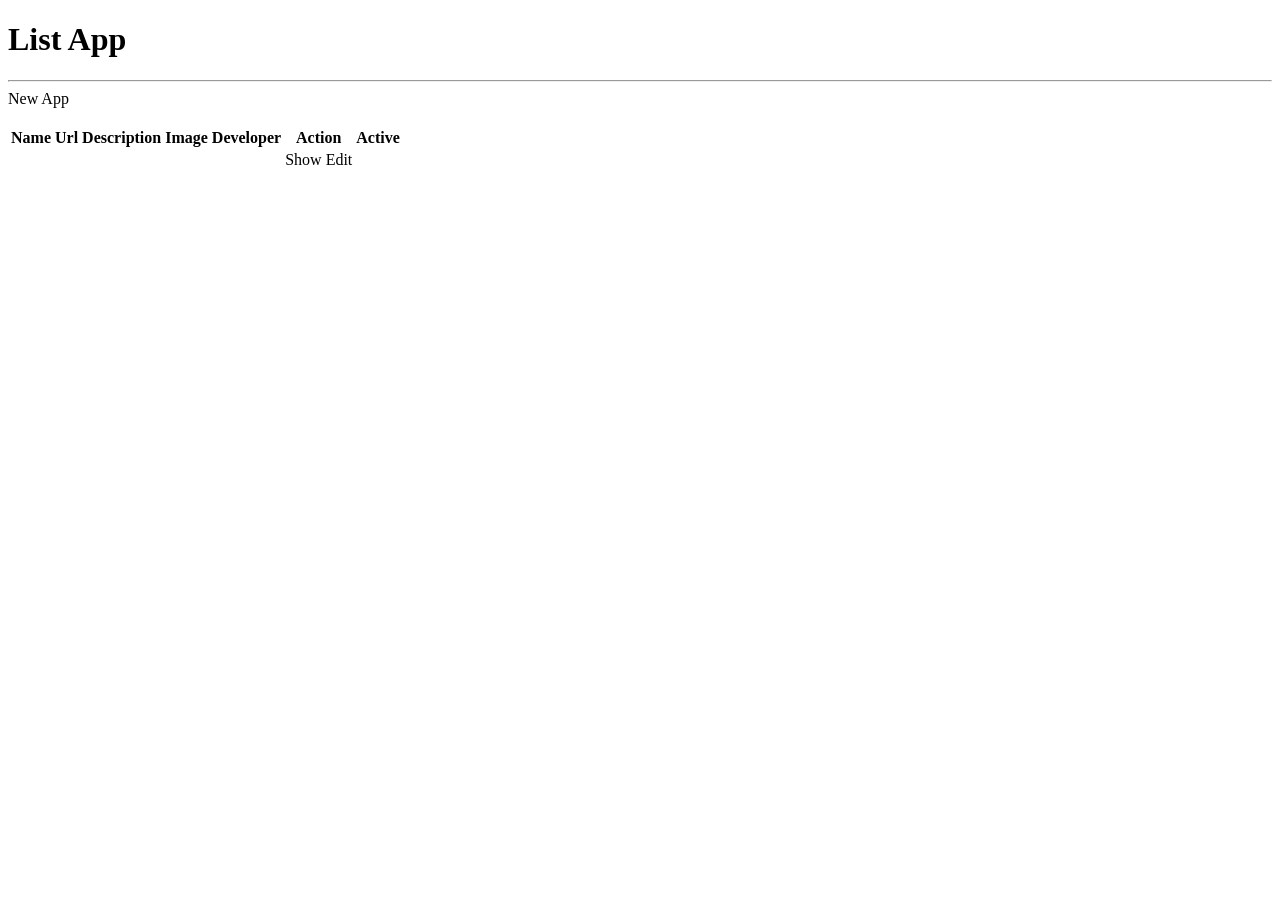
==== src/main/resources/templates/app/index.html @ 4fbb2660 "Initial commit" ====
<!DOCTYPE html>
<html
  xmlns:th="http://www.thymeleaf.org"
  xmlns:layout="http://www.ultraq.net.nz/thymeleaf/layout"
  layout:decorate="~{layout/layout}"
>
  <th:block layout:fragment="content">
    <h1>List App</h1>
    <hr />
    <a th:href="@{/apps/new}">New App</a><br /><br />

    <table class="table app-table">
      <thead>
        <tr>
          <th>Name</th>
          <th>Url</th>
          <th class="for-tablet">Description</th>
          <th>Image</th>
          <th class="for-tablet">Developer</th>
          <th>Action</th>
          <th>Active</th>
        </tr>
      </thead>
      <tbody>
        <tr th:each="app : ${listApp}">
          <td th:text="${app.name}"></td>
          <td class="text-overflow">
            <a th:href="${app.url}" target="_blank" th:text="${app.url}"></a>
          </td>
          <td class="for-tablet text-overflow" th:text="${app.description}"></td>
          <td>
            <!-- 画像があれば縮小して表示 -->
            <img
              th:if="${app.image != null && app.image != ''}"
              th:src="${app.image}"
              th:alt="現在の画像"
              style="max-width: 100px; max-height: 100px"
            />
          </td>
          <td class="for-tablet" th:text="${app.developer}"></td>
          <td>
            <a class="btn btn-primary" th:href="@{/apps/{id}(id = ${app.id})}"
            >Show</a
            >
            <a
              class="btn btn-secondary"
              th:href="@{/apps/{id}/edit(id = ${app.id})}"
            >Edit</a
            >
          </td>
          <td th:text="${app.active}"></td>
        </tr>
      </tbody>
    </table>
    <link th:href="@{/css/app.css}" type="text/css" rel="stylesheet" />
  </th:block>
</html>
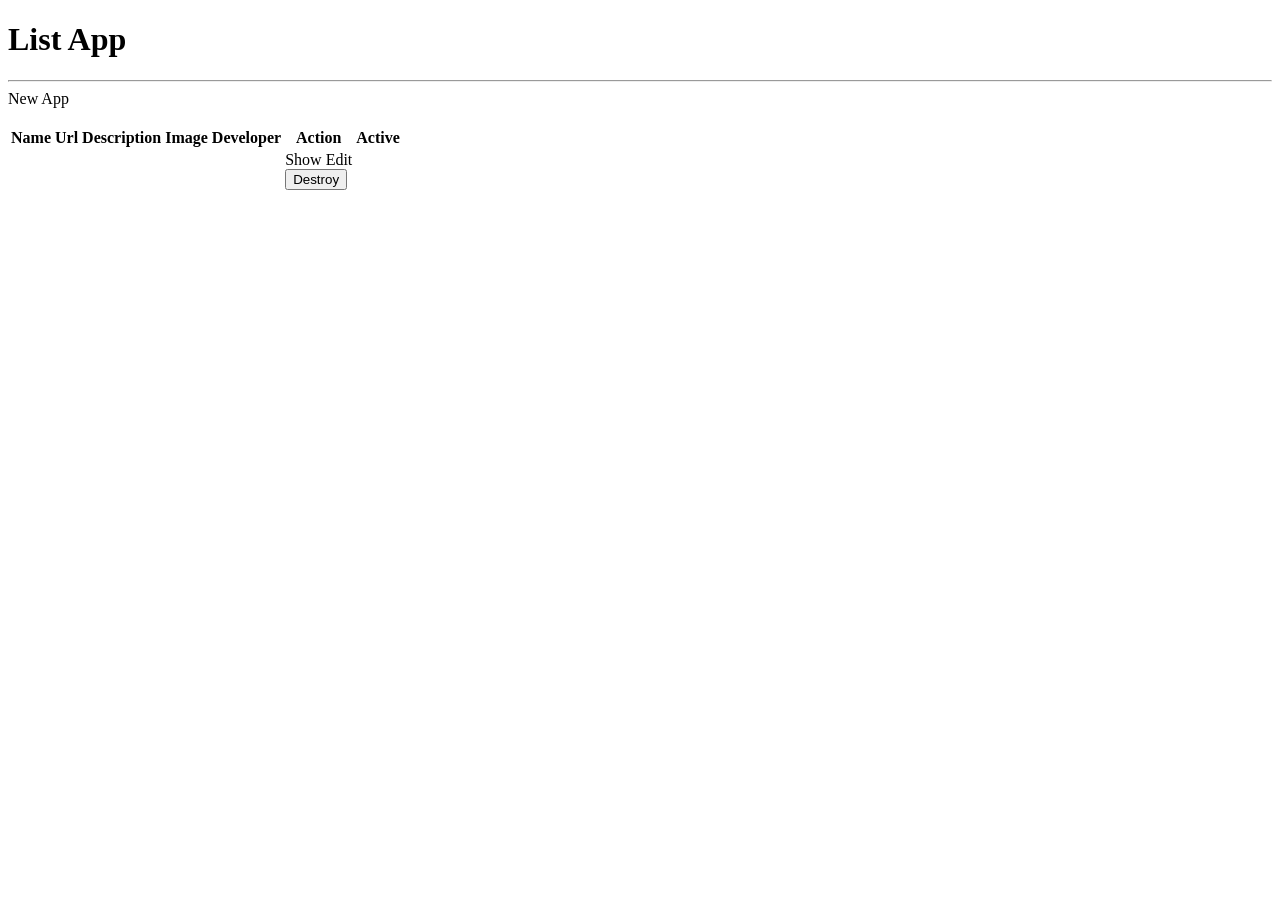
==== commit 34cc6a92: "fix: destroyボタンを追加" ====
--- a/src/main/resources/templates/app/index.html
+++ b/src/main/resources/templates/app/index.html
@@ -47,6 +47,13 @@
               th:href="@{/apps/{id}/edit(id = ${app.id})}"
             >Edit</a
             >
+            <form
+              class="d-inline"
+              th:action="@{/apps/{id}(id = ${app.id})}"
+              th:method="delete"
+            >
+              <button class="btn btn-danger" type="submit">Destroy</button>
+            </form>
           </td>
           <td th:text="${app.active}"></td>
         </tr>
